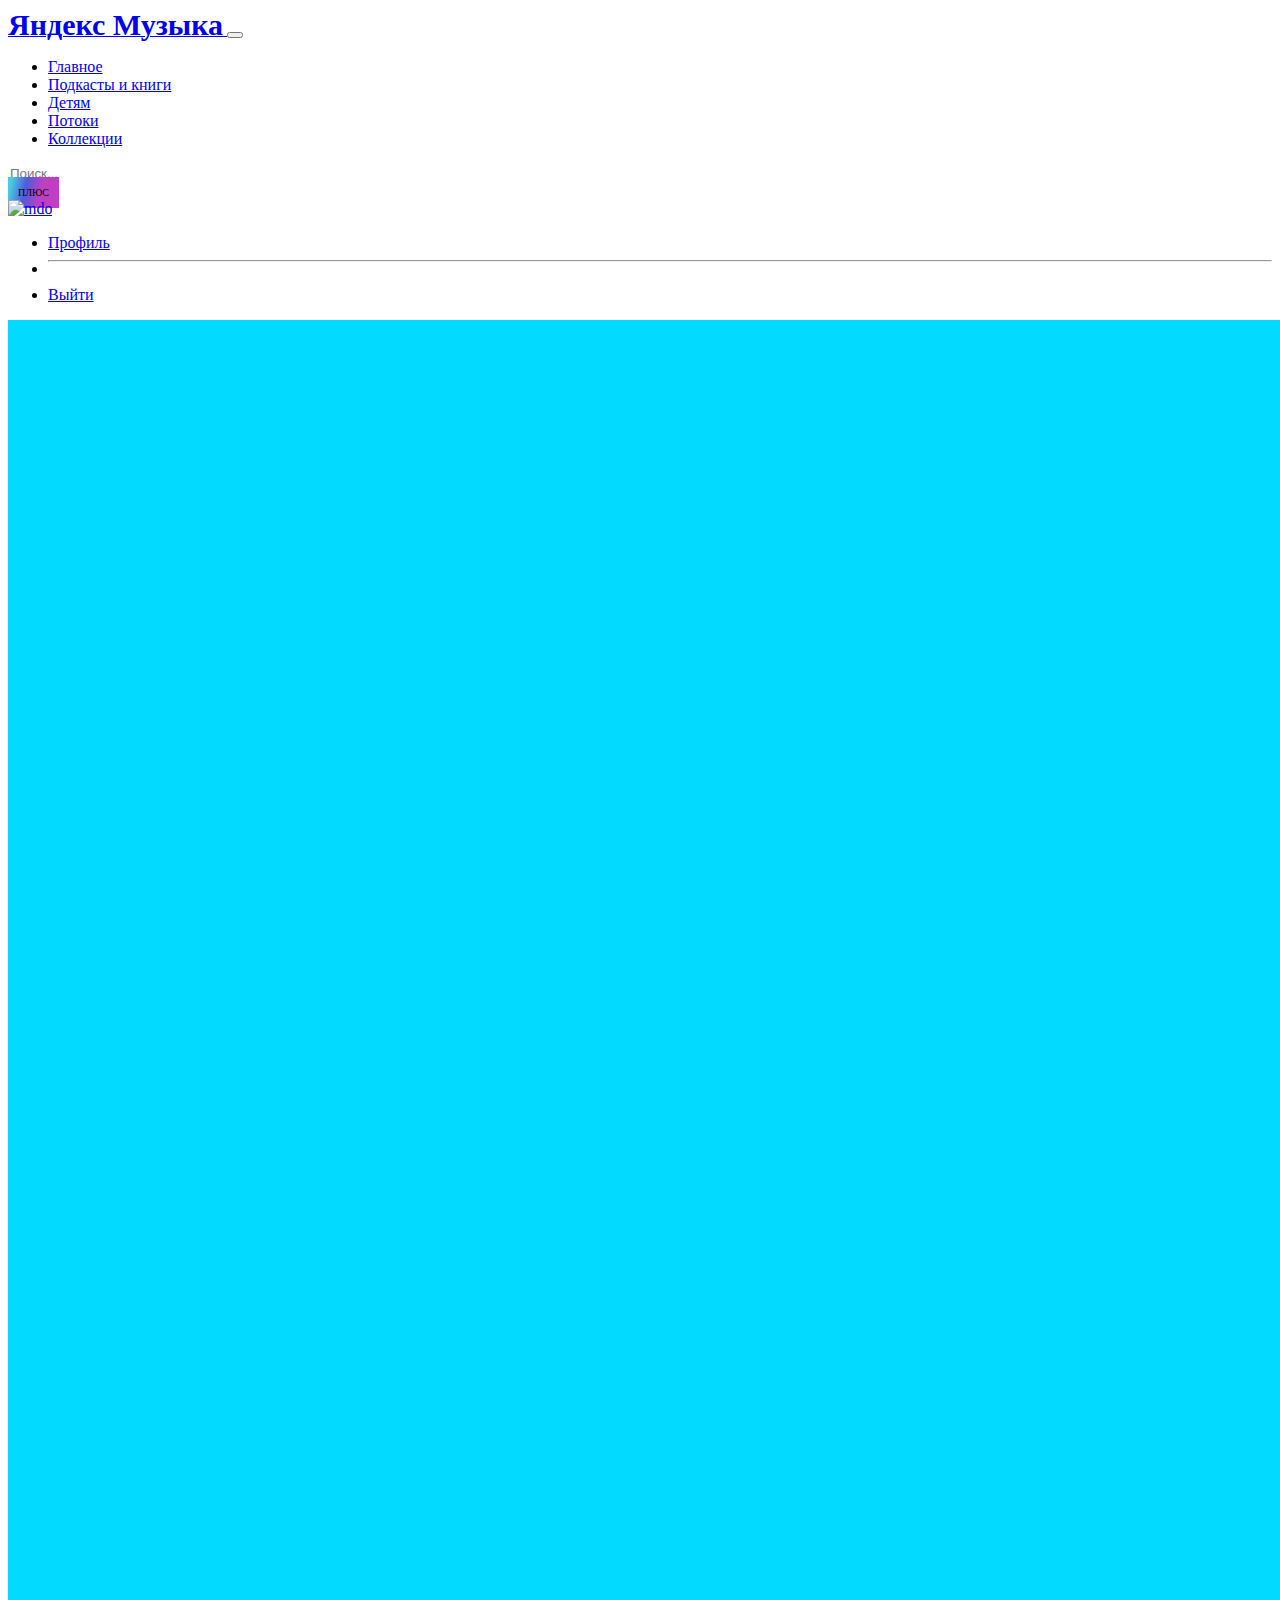
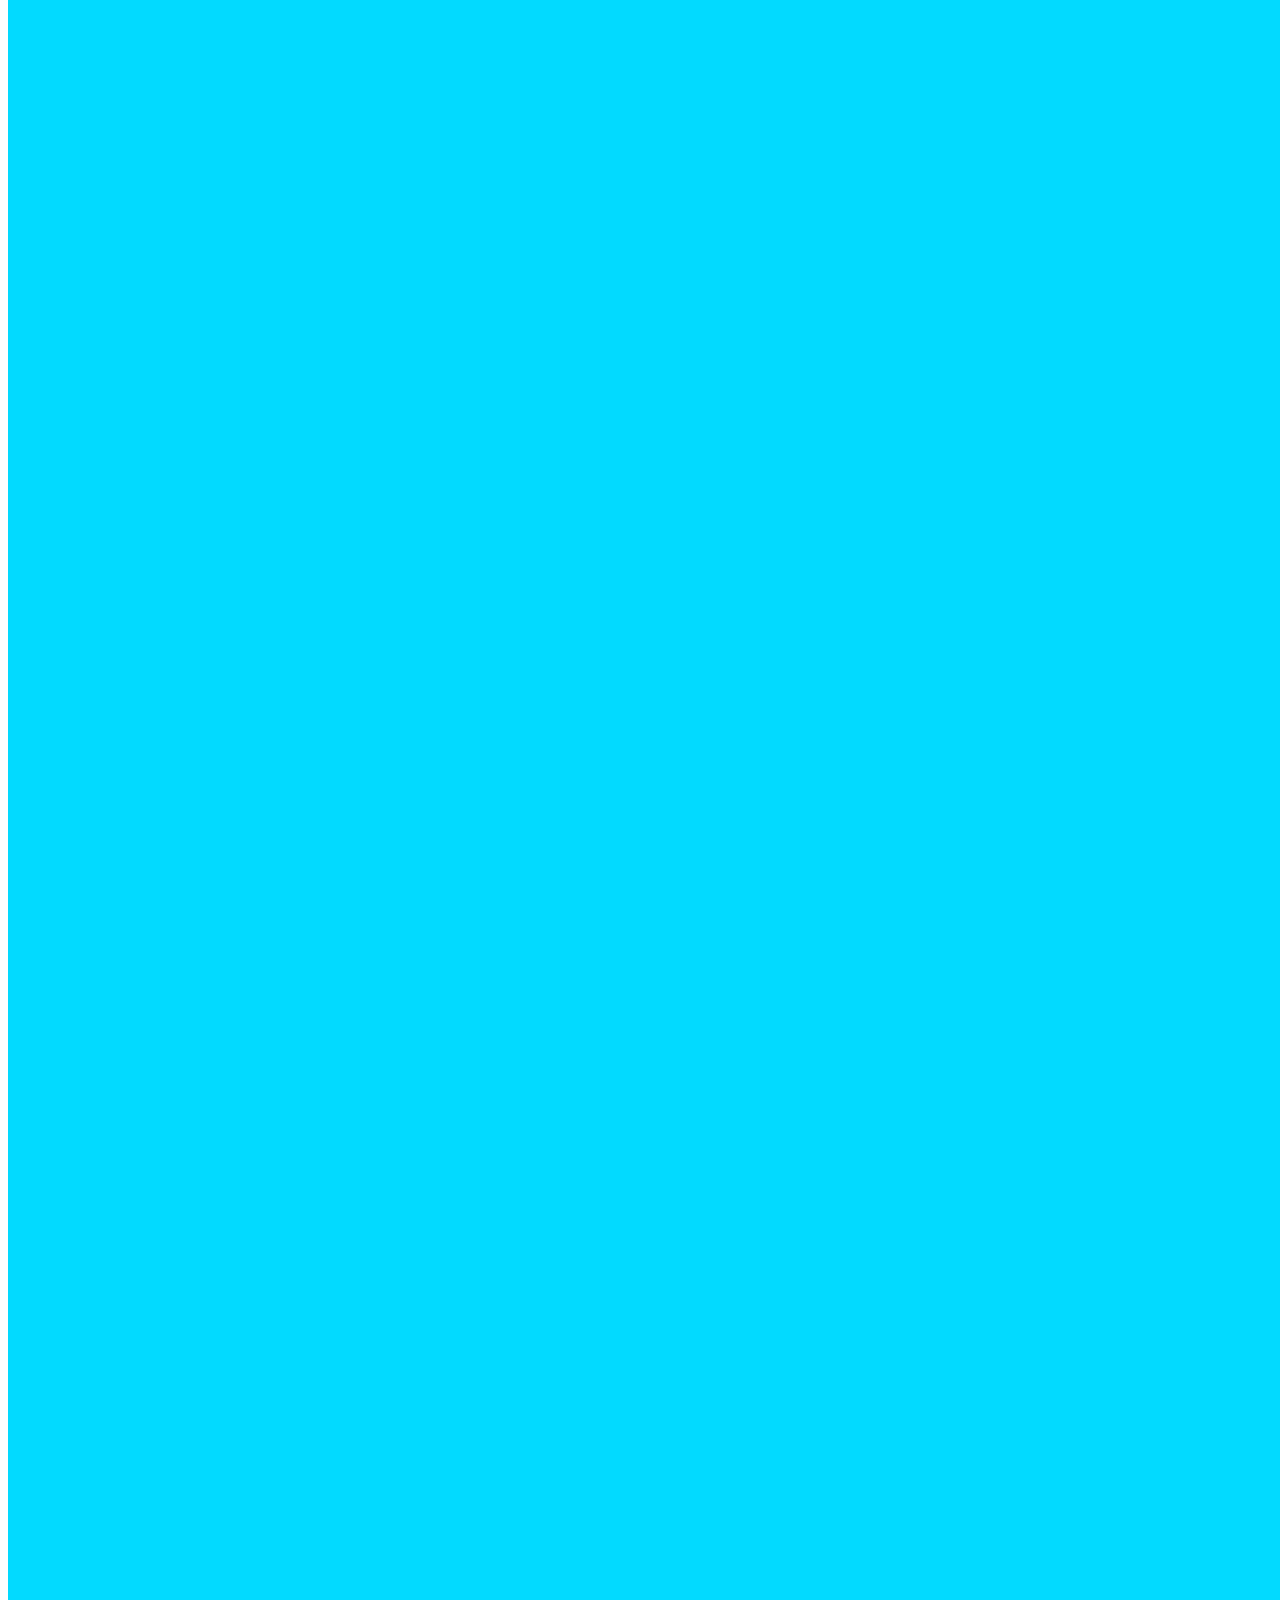
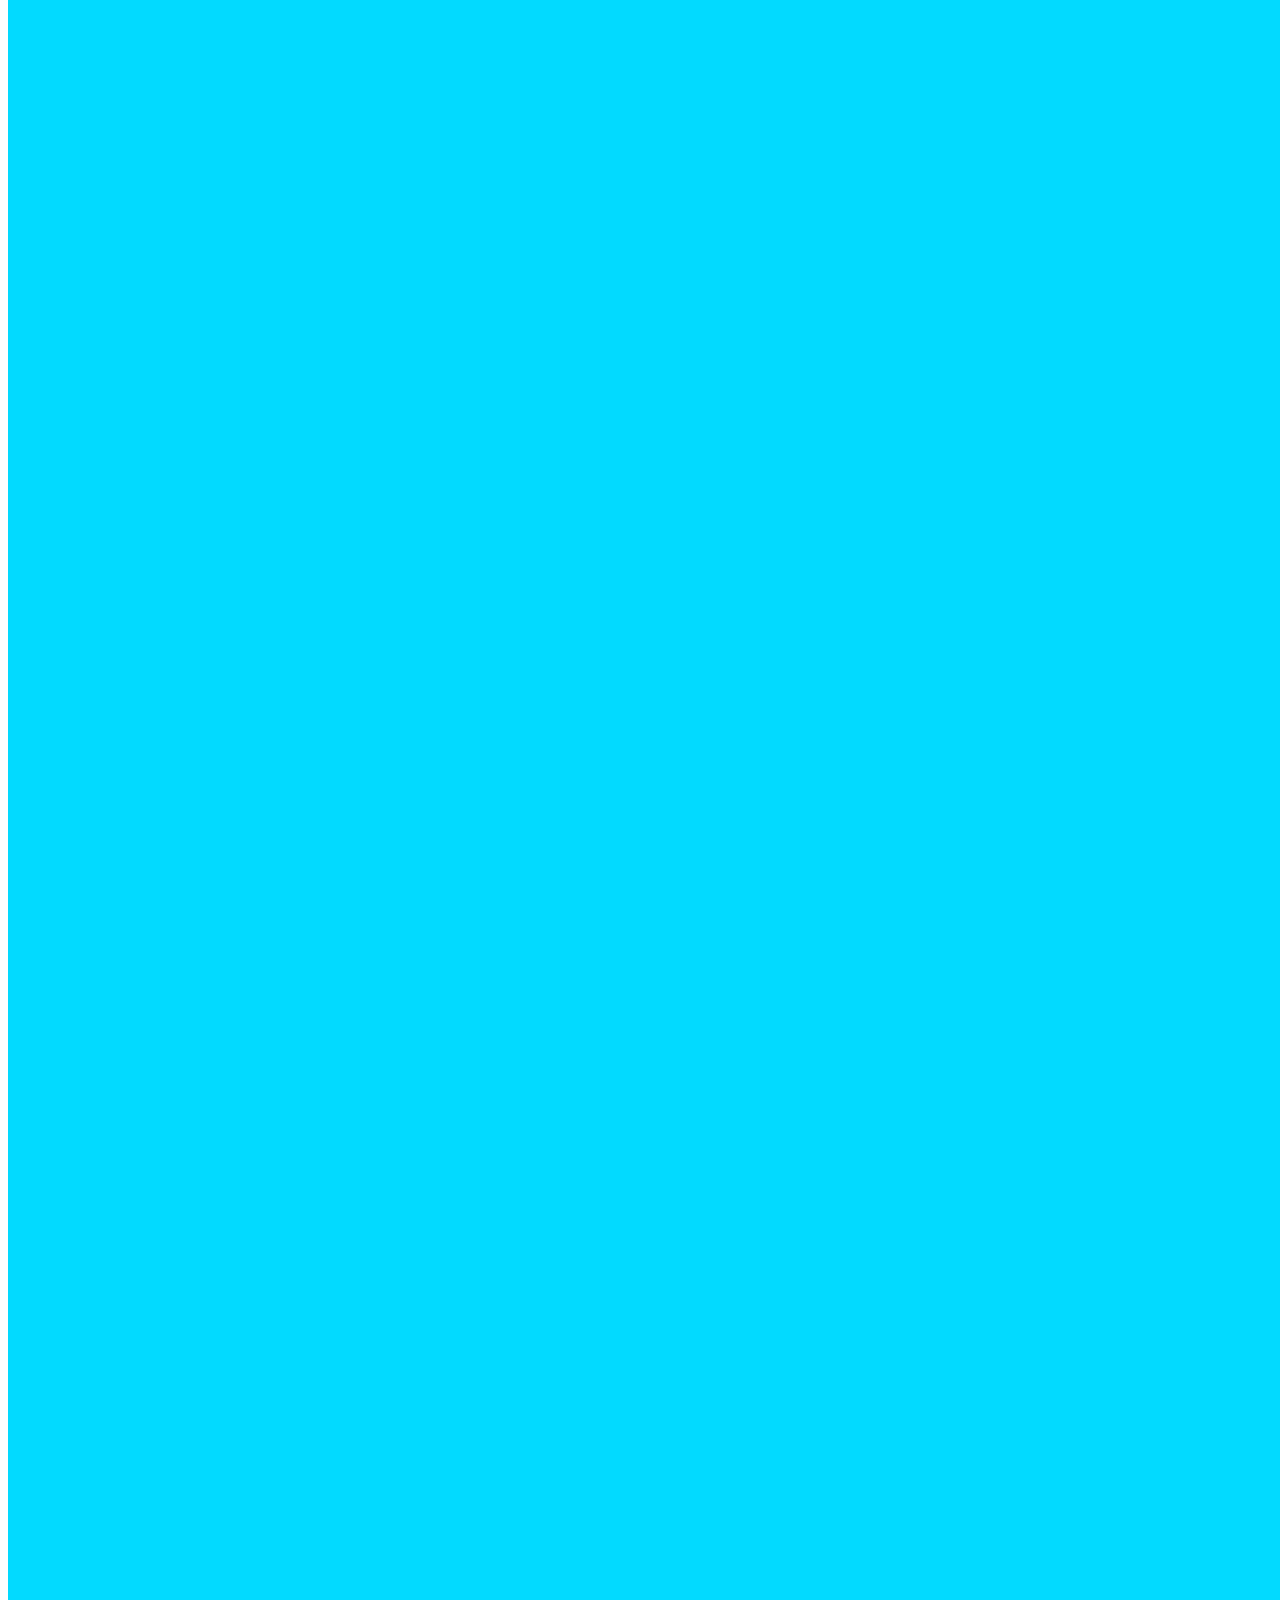
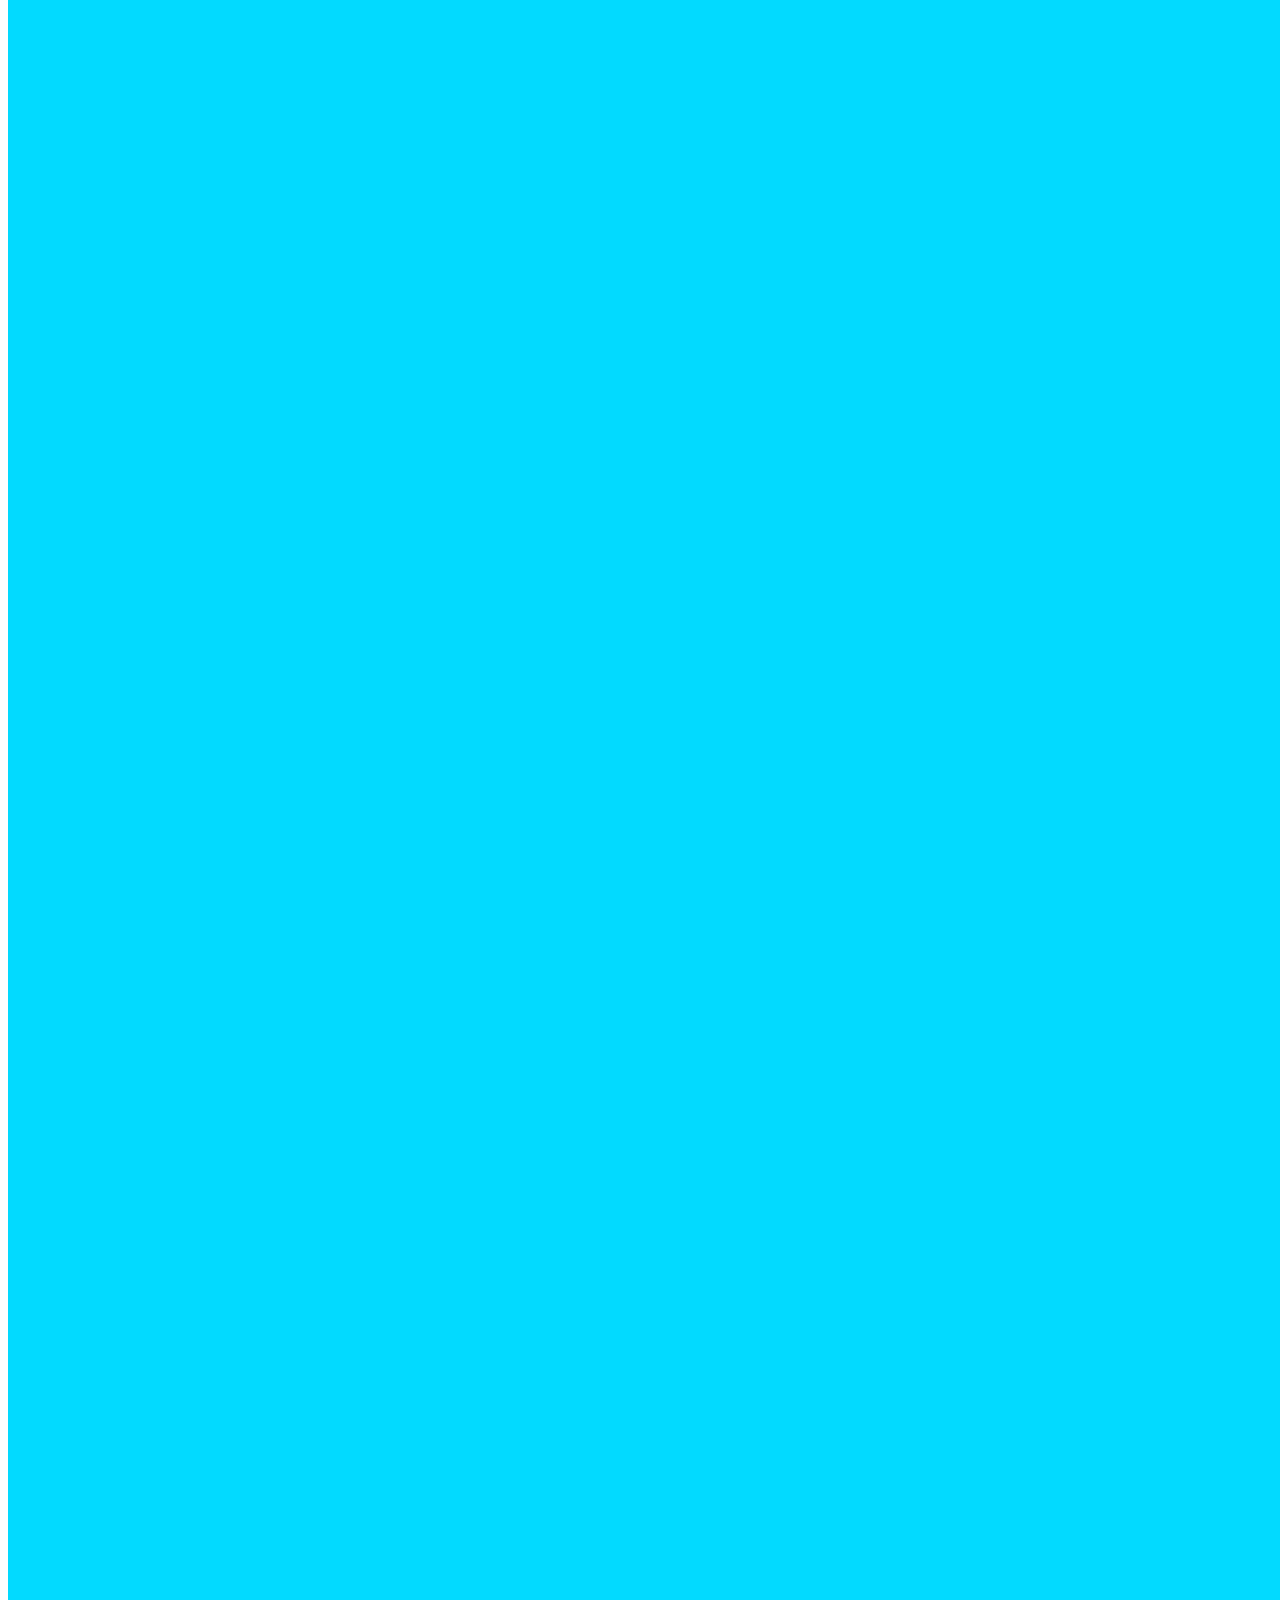
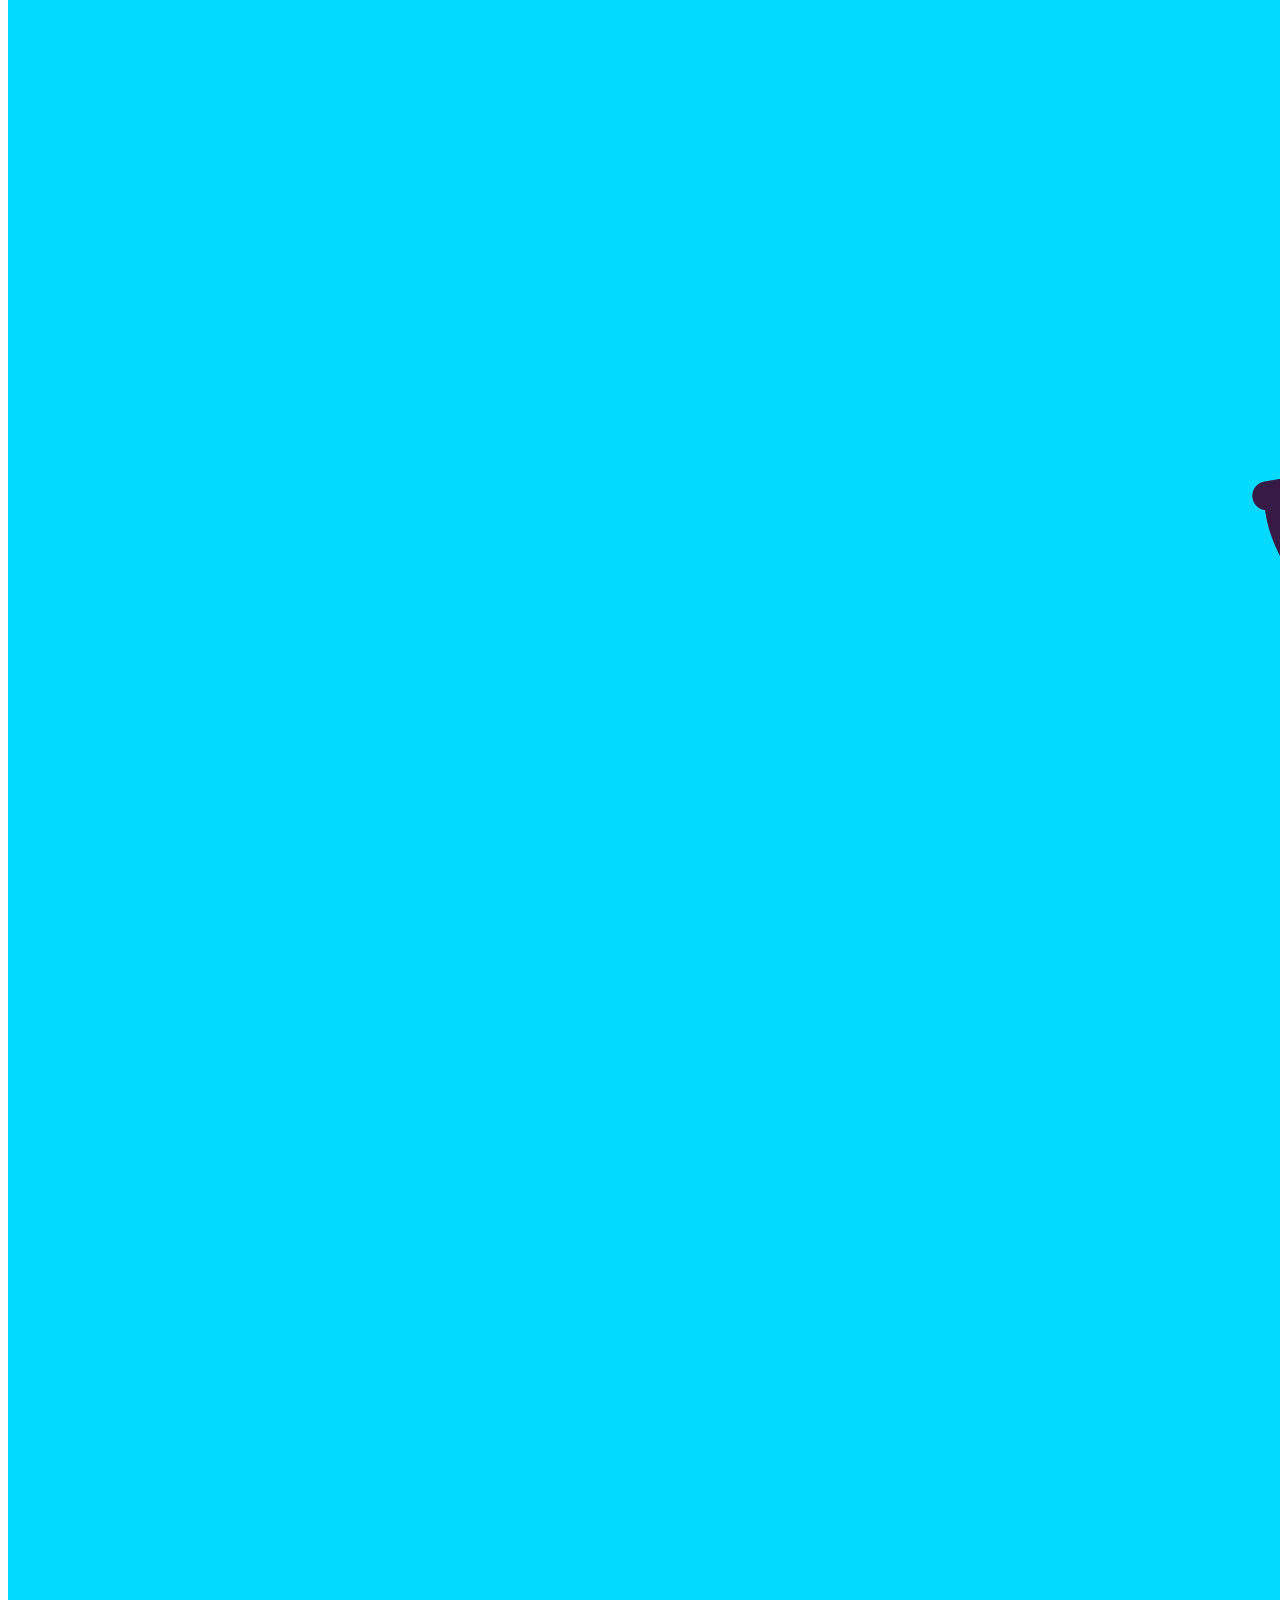
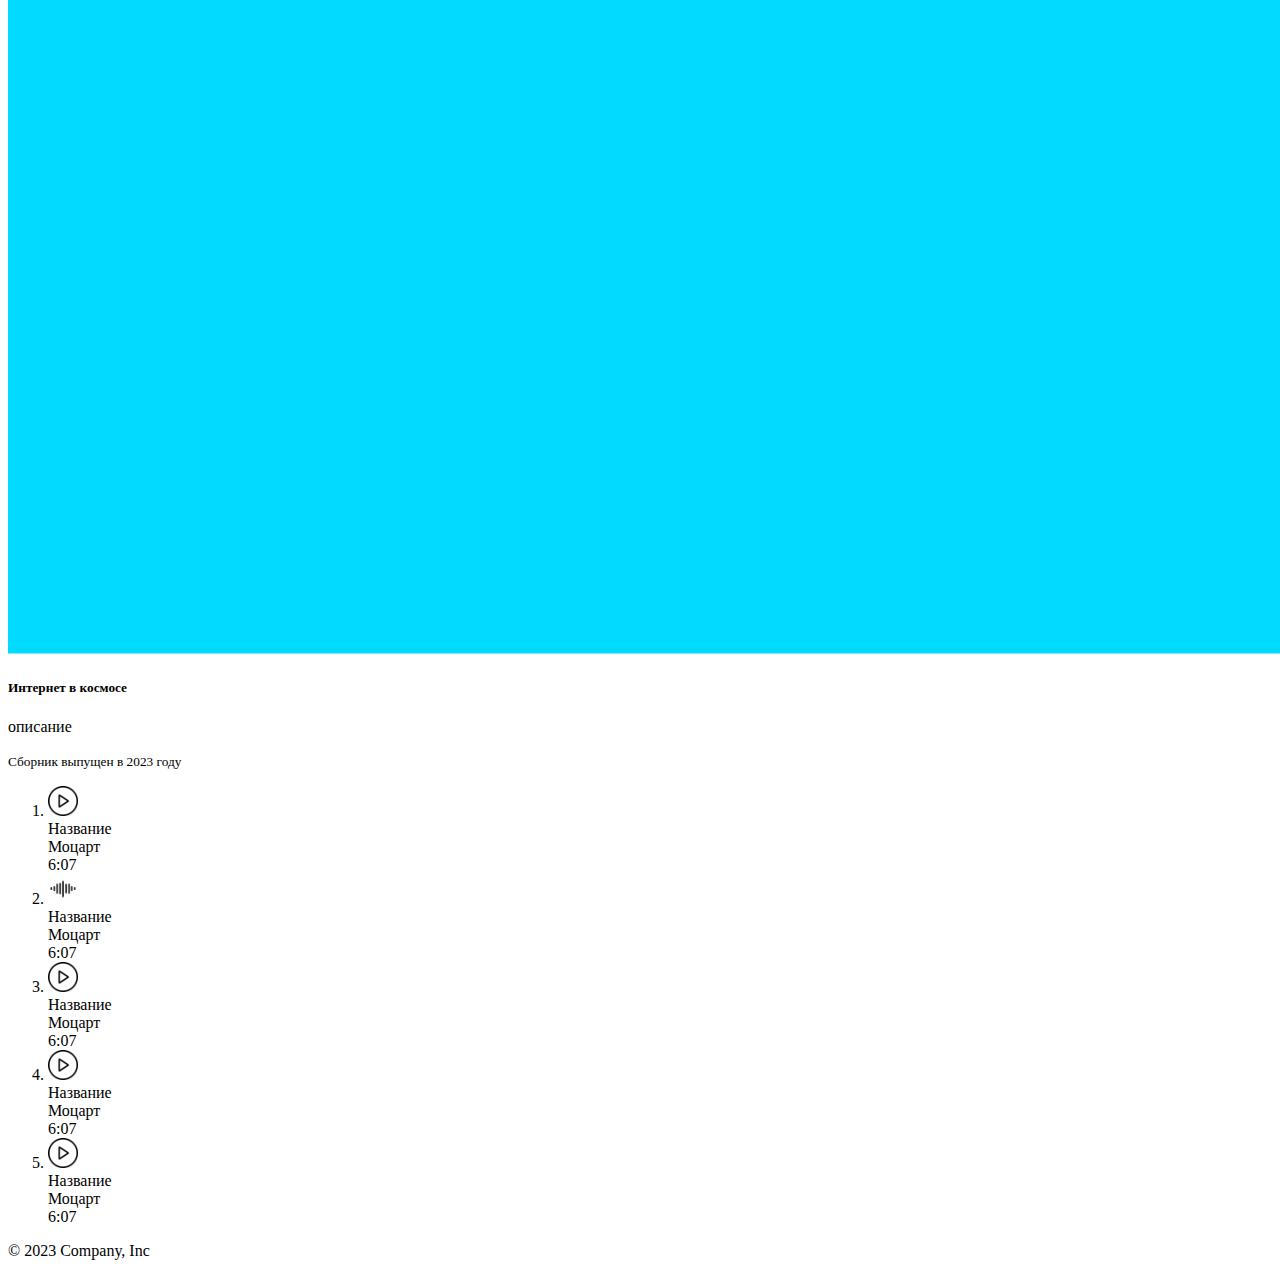
==== album.html @ bbb050e0 "Add files via upload" ====
<!DOCTYPE html>
<html lang="ru">

<head>
    <meta charset="UTF-8">
    <meta http-equiv="X-UA-Compatible" content="IE=edge">
    <meta name="viewport" content="width=device-width, initial-scale=1.0">
    <title>Альбом</title>
    <link href="https://cdn.jsdelivr.net/npm/bootstrap@5.3.0-alpha1/dist/css/bootstrap.min.css" rel="stylesheet"
        integrity="sha384-GLhlTQ8iRABdZLl6O3oVMWSktQOp6b7In1Zl3/Jr59b6EGGoI1aFkw7cmDA6j6gD" crossorigin="anonymous">
    <link rel="stylesheet" href="css/album.css">
    <link rel="stylesheet" href="css/header.css">
    <script src="css/index.js" defer></script>
</head>

<body>
    <header class="p-3 mb-3 border-bottom container">
        <div class="container navbar navbar-expand-lg">
            <div class="d-flex flex-wrap align-items-center justify-content-center justify-content-lg-start">
                <a href="index.html" class="d-flex align-items-center me-5 mb-lg-0 text-dark text-decoration-none">
                    <span class="logo">Яндекс Музыка</span>
                </a>

                <button class="navbar-toggler" type="button" data-bs-toggle="collapse"
                    data-bs-target="#navbarSupportedContent" aria-controls="navbarSupportedContent"
                    aria-expanded="false" aria-label="Toggle navigation">
                    <span class="navbar-toggler-icon"></span>
                </button>
                <div class="collapse navbar-collapse" id="navbarSupportedContent">
                    <div class="nav-item">
                        <ul class="nav col-12 col-lg-auto mb-2 justify-content-center mb-md-0">
                            <li><a href="index.html" class="nav-link px-2 link-dark">Главное</a></li>
                            <li><a href="#" class="nav-link px-2 link-dark">Подкасты и книги</a></li>
                            <li><a href="#" class="nav-link px-2 link-dark">Детям</a></li>
                            <li><a href="#" class="nav-link px-2 link-dark">Потоки</a></li>
                            <li><a href="#" class="nav-link px-2 link-dark">Коллекции</a></li>
                        </ul>
                    </div>
                </div>

                <form class="col-12 col-lg-auto mb-3 ms-4 mb-lg-0 me-lg-auto" role="search">
                    <input type="search" class="form-control" placeholder="Поиск..." aria-label="Search">
                </form>

                <span class="plus-badge badge rounded-pill bg-secondary me-2">ПЛЮС</span>
                <div class="dropdown text-end">
                    <a href="#" class="d-block link-dark text-decoration-none" data-bs-toggle="dropdown"
                        aria-expanded="false">
                        <img src="https://github.com/mdo.png" alt="mdo" width="32" height="32" class="rounded-circle">
                    </a>
                    <ul class="dropdown-menu text-small">
                        <li><a class="dropdown-item" href="#">Профиль</a></li>
                        <li>
                            <hr class="dropdown-divider">
                        </li>
                        <li><a class="dropdown-item" href="#">Выйти</a></li>
                    </ul>
                </div>
            </div>
        </div>
    </header>
    <main class="container">
        <div class="row mt-5 row-cols-1 row-cols-md-2">
            <div class="col p-2">
                <div class="card mb-3">
                    <div class="row">
                        <div class="col-4">
                            <img src="assets/1.jpg" alt="albom_music" class="img-fluid rounded-start">
                        </div>
                        <div class="col-8">
                            <div class="card-body">
                                <h5 class="card-title">Интернет в космосе</h5>
                                <p class="card-text">описание</p>
                                <p class="card-text"><small class="text-muted">Сборник выпущен в 2023 году</small></p>
                            </div>
                        </div>
                    </div>
                </div>
            </div>
            <div class="col p-3">
                <ol class="list-group">
                    <li class="list-group-item align-items-center d-flex">
                        <img src="assets/play.png" alt="playIcon" class="me-3" height="30px">
                        <div>
                            <div>Название</div>
                            <div class="text-secondary">Моцарт</div>
                        </div>
                        <div class="ms-auto">6:07</div>
                    </li>
                    <li class="list-group-item align-items-center d-flex">
                        <img src="assets/playing.png" alt="playIcon" class="me-3" height="30px">
                        <div>
                            <div>Название</div>
                            <div class="text-secondary">Моцарт</div>
                        </div>
                        <div class="ms-auto">6:07</div>
                    </li>
                    <li class="list-group-item align-items-center d-flex">
                        <img src="assets/play.png" alt="playIcon" class="me-3" height="30px">
                        <div>
                            <div>Название</div>
                            <div class="text-secondary">Моцарт</div>
                        </div>
                        <div class="ms-auto">6:07</div>
                    </li>
                    <li class="list-group-item align-items-center d-flex">
                        <img src="assets/play.png" alt="playIcon" class="me-3" height="30px">
                        <div>
                            <div>Название</div>
                            <div class="text-secondary">Моцарт</div>
                        </div>
                        <div class="ms-auto">6:07</div>
                    </li>
                    <li class="list-group-item align-items-center d-flex">
                        <img src="assets/play.png" alt="playIcon" class="me-3" height="30px">
                        <div>
                            <div>Название</div>
                            <div class="text-secondary">Моцарт</div>
                        </div>
                        <div class="ms-auto">6:07</div>
                    </li>
                </ol>
            </div>
        </div>
    </main>
    <script src="https://cdn.jsdelivr.net/npm/bootstrap@5.3.0-alpha1/dist/js/bootstrap.bundle.min.js"
        integrity="sha384-w76AqPfDkMBDXo30jS1Sgez6pr3x5MlQ1ZAGC+nuZB+EYdgRZgiwxhTBTkF7CXvN"
        crossorigin="anonymous"></script>
    <footer class="py-3 my-4">
        <p class="text-center text-muted">© 2023 Company, Inc</p>
    </footer>
</body>

</html>
---- css/album.css ----
.list-group-item:hover {
    outline: 4px solid #ffdb4d;
    z-index: 1;
}
---- css/header.css ----
.logo {
    font-weight: 700;
    font-size: 30px;
}

.link-secondary {
    color: red!important;
}

.nav-link:hover {
    color: red!important;
}

input[type="search"] {
    border: none;
}

.plus-badge {
    font-size: 10px;
    padding: 10px 10px;
    background: linear-gradient(101.67deg,#48cce0 7.24%,#505add 34.12%,#be40c0 62.93%);
}
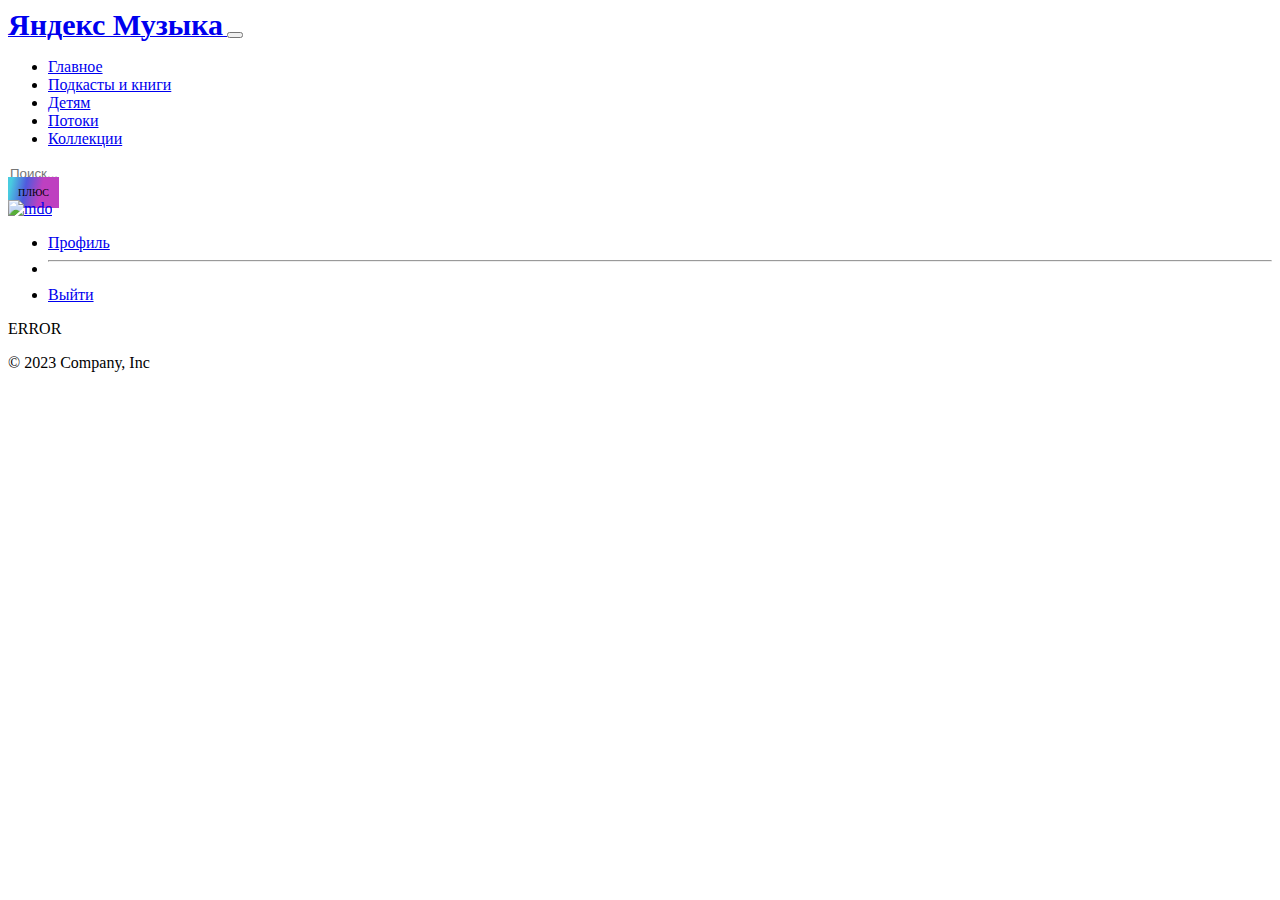
==== commit 1a58db4e: "Add files via upload" ====
--- a/album.html
+++ b/album.html
@@ -10,7 +10,8 @@
         integrity="sha384-GLhlTQ8iRABdZLl6O3oVMWSktQOp6b7In1Zl3/Jr59b6EGGoI1aFkw7cmDA6j6gD" crossorigin="anonymous">
     <link rel="stylesheet" href="css/album.css">
     <link rel="stylesheet" href="css/header.css">
-    <script src="css/index.js" defer></script>
+    <script src="js/data.js" defer></script>
+    <script src="js/album.js" defer></script>
 </head>
 
 <body>
@@ -63,62 +64,14 @@
         <div class="row mt-5 row-cols-1 row-cols-md-2">
             <div class="col p-2">
                 <div class="card mb-3">
-                    <div class="row">
-                        <div class="col-4">
-                            <img src="assets/1.jpg" alt="albom_music" class="img-fluid rounded-start">
-                        </div>
-                        <div class="col-8">
-                            <div class="card-body">
-                                <h5 class="card-title">Интернет в космосе</h5>
-                                <p class="card-text">описание</p>
-                                <p class="card-text"><small class="text-muted">Сборник выпущен в 2023 году</small></p>
-                            </div>
-                        </div>
+                    <div class="row" id="outAlbum">
+                        <!-- JavaScript -->
                     </div>
                 </div>
             </div>
             <div class="col p-3">
-                <ol class="list-group">
-                    <li class="list-group-item align-items-center d-flex">
-                        <img src="assets/play.png" alt="playIcon" class="me-3" height="30px">
-                        <div>
-                            <div>Название</div>
-                            <div class="text-secondary">Моцарт</div>
-                        </div>
-                        <div class="ms-auto">6:07</div>
-                    </li>
-                    <li class="list-group-item align-items-center d-flex">
-                        <img src="assets/playing.png" alt="playIcon" class="me-3" height="30px">
-                        <div>
-                            <div>Название</div>
-                            <div class="text-secondary">Моцарт</div>
-                        </div>
-                        <div class="ms-auto">6:07</div>
-                    </li>
-                    <li class="list-group-item align-items-center d-flex">
-                        <img src="assets/play.png" alt="playIcon" class="me-3" height="30px">
-                        <div>
-                            <div>Название</div>
-                            <div class="text-secondary">Моцарт</div>
-                        </div>
-                        <div class="ms-auto">6:07</div>
-                    </li>
-                    <li class="list-group-item align-items-center d-flex">
-                        <img src="assets/play.png" alt="playIcon" class="me-3" height="30px">
-                        <div>
-                            <div>Название</div>
-                            <div class="text-secondary">Моцарт</div>
-                        </div>
-                        <div class="ms-auto">6:07</div>
-                    </li>
-                    <li class="list-group-item align-items-center d-flex">
-                        <img src="assets/play.png" alt="playIcon" class="me-3" height="30px">
-                        <div>
-                            <div>Название</div>
-                            <div class="text-secondary">Моцарт</div>
-                        </div>
-                        <div class="ms-auto">6:07</div>
-                    </li>
+                <ol class="list-group" id="outTrack">
+                    <!-- JavaScript -->
                 </ol>
             </div>
         </div>
